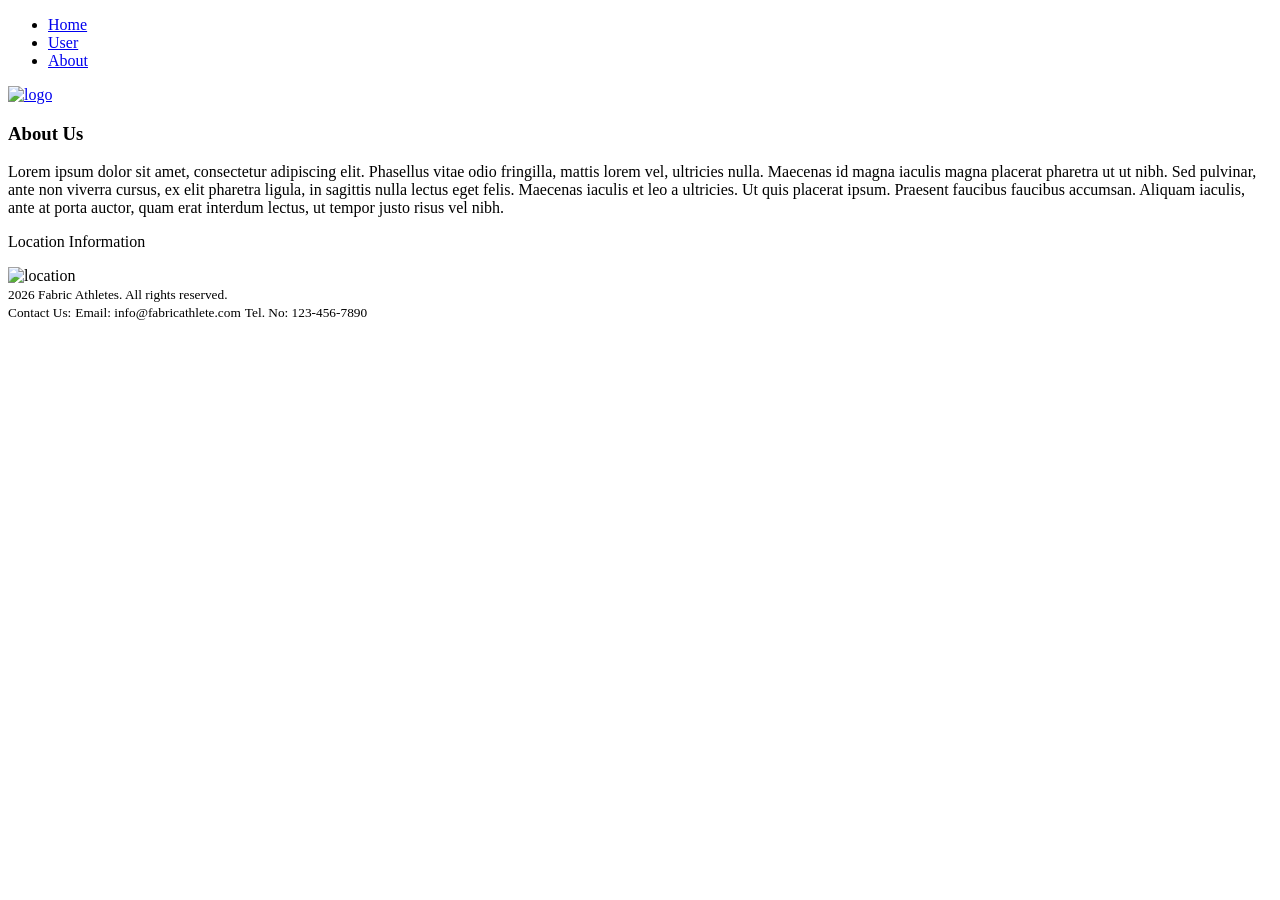
==== about.html @ 5e20e7bd "Updated pages" ====
<!DOCTYPE html>
<html lang="en">
    <head>
        <meta charset="UTF-8">
        <title>Fabric Athlete</title>
    </head>
    <body>
        <header>
            <nav>
                <ul>
                    <li><a href="index.html">Home</a></li>
                    <li><a href="user.html">User</a></li>
                    <li><a href="about.html">About</a></li>
                </ul>
            </nav>
            <a href="index.html">
                <img src="img/logo.png" alt="logo">
            </a>
        </header>

        <main>
            <section>
                <article>
                    <h1>About Us</h1>
                    <p>
                        Lorem ipsum dolor sit amet, consectetur adipiscing elit. Phasellus vitae odio fringilla, mattis lorem vel, 
                        ultricies nulla. Maecenas id magna iaculis magna placerat pharetra ut ut nibh. Sed pulvinar, ante non viverra 
                        cursus, ex elit pharetra ligula, in sagittis nulla lectus eget felis. Maecenas iaculis et leo a ultricies. Ut 
                        quis placerat ipsum. Praesent faucibus faucibus accumsan. Aliquam iaculis, ante at porta auctor, quam erat interdum 
                        lectus, ut tempor justo risus vel nibh.
                    </p>
                </article>
                <article>
                    <div>
                        <p> Location Information </p>
                        <img src="img/location.png" alt="location">
                    </div>
                </article>
            </section>
        </main>

        <footer>
            <div>
                <small>2026 Fabric Athletes. All rights reserved.</small>
            </div>
            <div>
                <small>Contact Us:</small>
                <small>Email: info@fabricathlete.com</small>
                <small>Tel. No: 123-456-7890</small>
            </div>
        </footer>
    </body>
</html>
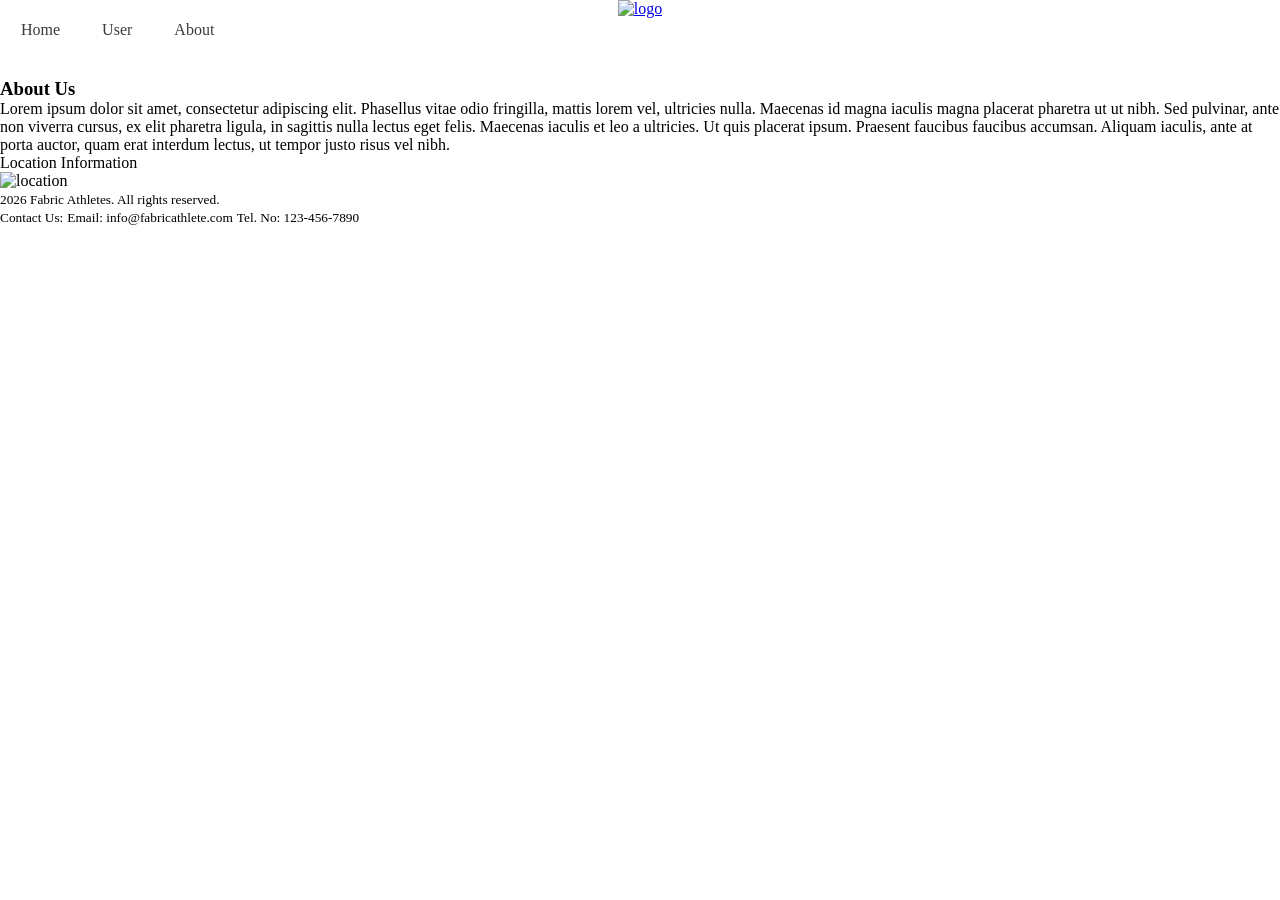
==== commit a056cf6d: "Initial css" ====
--- a/about.html
+++ b/about.html
@@ -3,6 +3,7 @@
     <head>
         <meta charset="UTF-8">
         <title>Fabric Athlete</title>
+        <link rel="stylesheet" href="static/style.css">
     </head>
     <body>
         <header>
@@ -13,9 +14,11 @@
                     <li><a href="about.html">About</a></li>
                 </ul>
             </nav>
-            <a href="index.html">
-                <img src="img/logo.png" alt="logo">
-            </a>
+            <div class="logo-wrapper">
+                <a href="index.html">
+                    <img src="img/logo.png" alt="logo">
+                </a>
+            </div>
         </header>
 
         <main>
--- a/static/style.css
+++ b/static/style.css
@@ -0,0 +1,47 @@
+* {
+    margin: 0;
+    padding: 0;
+}
+
+main {
+    padding-top: 60px;
+}
+
+body {
+    background-color: rgb(255, 255, 255);
+}
+
+nav {
+    position: fixed;
+    width: 100%;
+}
+
+nav ul {
+    display: flex;
+    align-items: left;
+    justify-content: left;
+    padding: 0;
+    margin: 0;
+    list-style-type: none;
+}
+
+nav ul li a {
+    display: block;
+    padding: 16px;
+    margin: 5px;
+    color: rgb(59, 59, 59);
+    text-decoration: none;
+}
+
+nav ul li a:hover {
+    background-color: rgb(59, 59, 59);
+    color: rgb(255, 255, 255);
+}
+
+.logo-wrapper {
+    display: flex;
+    align-items: center;
+    justify-content: center;
+    padding: 0;
+    margin: 0;
+}
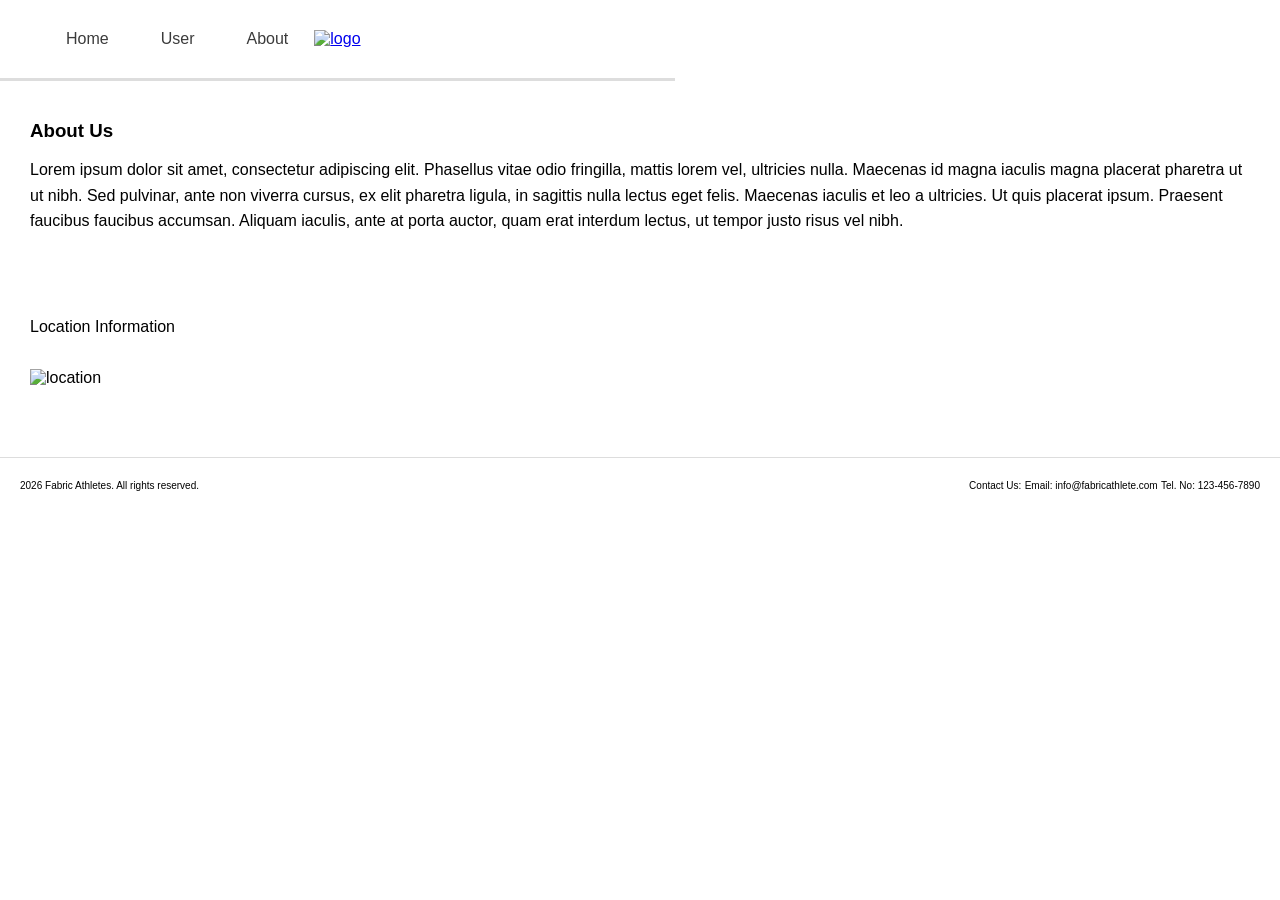
==== commit 5a1994c9: "Update about.html" ====
--- a/about.html
+++ b/about.html
@@ -7,18 +7,21 @@
     </head>
     <body>
         <header>
-            <nav>
+            <nav class="nav-left">
                 <ul>
                     <li><a href="index.html">Home</a></li>
                     <li><a href="user.html">User</a></li>
                     <li><a href="about.html">About</a></li>
                 </ul>
             </nav>
-            <div class="logo-wrapper">
+			<div class="logo-wrapper">
                 <a href="index.html">
                     <img src="img/logo.png" alt="logo">
                 </a>
             </div>
+			
+			<div class="nav-right"></div>
+			
         </header>
 
         <main>
@@ -53,4 +56,4 @@
             </div>
         </footer>
     </body>
-</html>+</html>
--- a/static/style.css
+++ b/static/style.css
@@ -1,47 +1,233 @@
 * {
     margin: 0;
     padding: 0;
+	box-sizing:border-box;
 }
 
 main {
-    padding-top: 60px;
+    padding-top: 90px;
 }
 
 body {
-    background-color: rgb(255, 255, 255);
-}
-
-nav {
-    position: fixed;
-    width: 100%;
-}
-
-nav ul {
+	font-family: 'Poppins', sans-serif;
+    background:white;
+}
+
+header{
+	position:fixed;
+	width:100%
+	top: 0;
+	background:white;
+	border-bottom: 3px solid #dddddd;
+	display:grid;
+	grid-template-columns: 1fr auto 1fr;
+	align-items:center;
+	padding:10px 40px;
+	z-index: 1000;
+}	
+
+/*NAV*/
+
+.nav-left{
+	justify-self:start;
+}
+
+.nav-right{
+    justify-self:end;
+}
+
+nav ul{
     display: flex;
-    align-items: left;
-    justify-content: left;
-    padding: 0;
-    margin: 0;
-    list-style-type: none;
+    list-style: none;
 }
 
 nav ul li a {
     display: block;
-    padding: 16px;
-    margin: 5px;
+    padding: 10px 16px;
+    margin: 10px;
     color: rgb(59, 59, 59);
     text-decoration: none;
 }
 
 nav ul li a:hover {
     background-color: rgb(59, 59, 59);
-    color: rgb(255, 255, 255);
-}
-
-.logo-wrapper {
-    display: flex;
-    align-items: center;
-    justify-content: center;
-    padding: 0;
-    margin: 0;
-}+    color: white;
+}
+
+/*LOGO*/
+
+.logo-wrapper{
+	display:flex;
+	justify-content:center;
+}
+
+.logo-wrapper img{
+    height:40px;
+}
+
+/*SHOP*/
+
+.shop-layout {
+	display:flex;
+	gap:30px;
+	padding:30px;
+}
+
+/*STORE*/
+
+.store-wrapper{
+	width:60%;
+}
+
+.featured-wrapper {
+	display:grid;
+	grid-template-columns:repeat(3, 1fr);
+	gap:20px;
+}
+
+/*PROD*/
+
+.product{
+	border:1px solid #dddddd;
+	padding:15px;
+	border-radius:6px;
+	text-align:center;
+	background:white;
+}
+
+.product img{
+	width:100%;
+	margin-bottom:10px;
+}
+
+.product h3{
+	font-size:16px;
+	margin-bottom:5px;
+}
+
+.product p{
+	color:#444;
+}
+
+/*CHECKOUT*/
+
+.checkout-wrapper{
+	width:25%;
+	background:#f7f7f7;
+	padding:20px;
+	border-radius:8px;
+}
+
+.checkout-wrapper h2{
+	margin-bottom:15px;
+}
+
+.item-wrapper{
+	border-bottom:1px solid #dddddd;
+	padding-bottom:8px;
+	margin-bottom:10px;
+}
+
+.checkout-button h3{
+	margin-top:15px;
+}
+
+.checkout-button button{
+	margin-top:10px;
+	padding:10px;
+	width:100%;
+	border:none;
+	background:black;
+	color:white;
+	cursor:pointer;
+}
+
+.checkout-button button:hover{
+	background:#333;
+}
+
+.checkout-button label{
+	display:block;
+	margin-top:10px;
+	font-size:12px;
+}
+
+/*CUSTOMIZATION*/
+
+.customize-wrapper{
+	width:15%;
+}
+
+.customize-wrapper select{
+	margin-top:10px;
+	padding:5px;
+}
+
+/*USER*/
+
+.user-wrapper{
+	display:flex;
+	gap:40px;
+	padding:30px;
+}
+
+.settings-menu-wrapper ul{
+	list-style:none;
+}
+
+.settings-menu-wrapper li{
+	padding:10px;
+	border-bottom:1px solid #dddddd;
+	cursor:pointer;
+}
+
+.settings-menu-wrapper li:hover{
+	background:#eeeeee;
+}
+
+.settings-wrapper{
+	flex:1;
+	padding:20px;
+	border-left:1px solid #dddddd;
+}
+
+.settings-wrapper h3{
+	margin-top:20px;
+}
+
+.settings-wrapper input{
+	padding:6px;
+	margin-top:5px;
+	width:250px;
+}
+
+/*ABOUT*/
+
+article{
+	padding:30px;
+}
+
+article h1{
+	margin-bottom:15px;
+}
+
+article p{
+	margin-bottom:20px;
+	line-height:1.6;
+}
+
+article img{
+	width:300px;
+	margin-top:10px;
+}
+
+/*FOOTER*/
+
+footer{
+	border-top:1px solid #dddddd;
+	margin-top:40px;
+	padding:20px;
+	display:flex;
+	justify-content:space-between;
+	font-size:12px;
+}
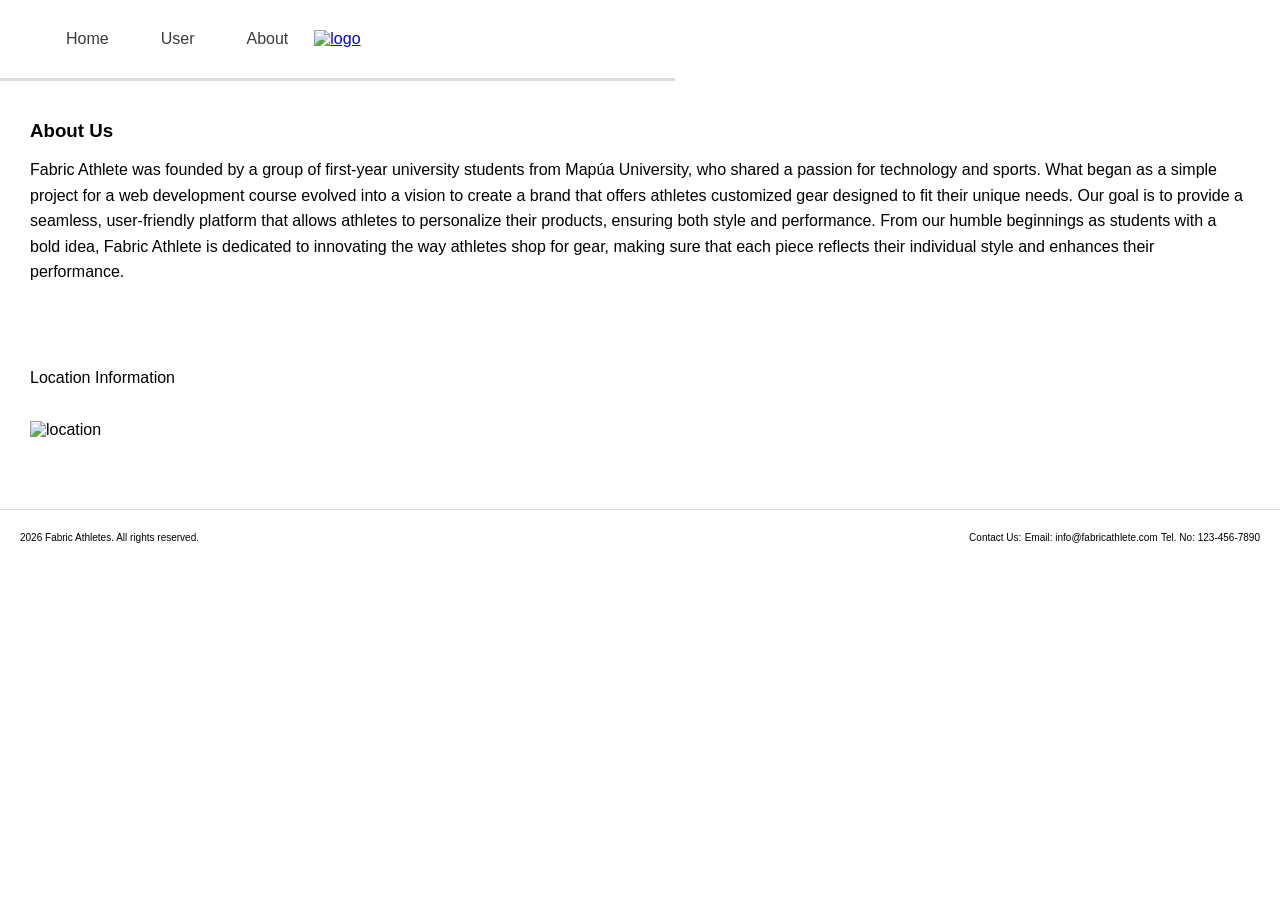
==== commit aabaf547: "Revise About Us section with new content" ====
--- a/about.html
+++ b/about.html
@@ -7,21 +7,18 @@
     </head>
     <body>
         <header>
-            <nav class="nav-left">
+            <nav>
                 <ul>
                     <li><a href="index.html">Home</a></li>
                     <li><a href="user.html">User</a></li>
                     <li><a href="about.html">About</a></li>
                 </ul>
             </nav>
-			<div class="logo-wrapper">
+            <div class="logo-wrapper">
                 <a href="index.html">
                     <img src="img/logo.png" alt="logo">
                 </a>
             </div>
-			
-			<div class="nav-right"></div>
-			
         </header>
 
         <main>
@@ -29,11 +26,13 @@
                 <article>
                     <h1>About Us</h1>
                     <p>
-                        Lorem ipsum dolor sit amet, consectetur adipiscing elit. Phasellus vitae odio fringilla, mattis lorem vel, 
-                        ultricies nulla. Maecenas id magna iaculis magna placerat pharetra ut ut nibh. Sed pulvinar, ante non viverra 
-                        cursus, ex elit pharetra ligula, in sagittis nulla lectus eget felis. Maecenas iaculis et leo a ultricies. Ut 
-                        quis placerat ipsum. Praesent faucibus faucibus accumsan. Aliquam iaculis, ante at porta auctor, quam erat interdum 
-                        lectus, ut tempor justo risus vel nibh.
+                        Fabric Athlete was founded by a group of first-year university students from Mapúa University,
+                        who shared a passion for technology and sports. What began as a simple project for a web development
+                        course evolved into a vision to create a brand that offers athletes customized gear designed to
+                        fit their unique needs. Our goal is to provide a seamless, user-friendly platform that allows athletes
+                        to personalize their products, ensuring both style and performance. From our humble beginnings as
+                        students with a bold idea, Fabric Athlete is dedicated to innovating the way athletes shop for gear,
+                        making sure that each piece reflects their individual style and enhances their performance.
                     </p>
                 </article>
                 <article>
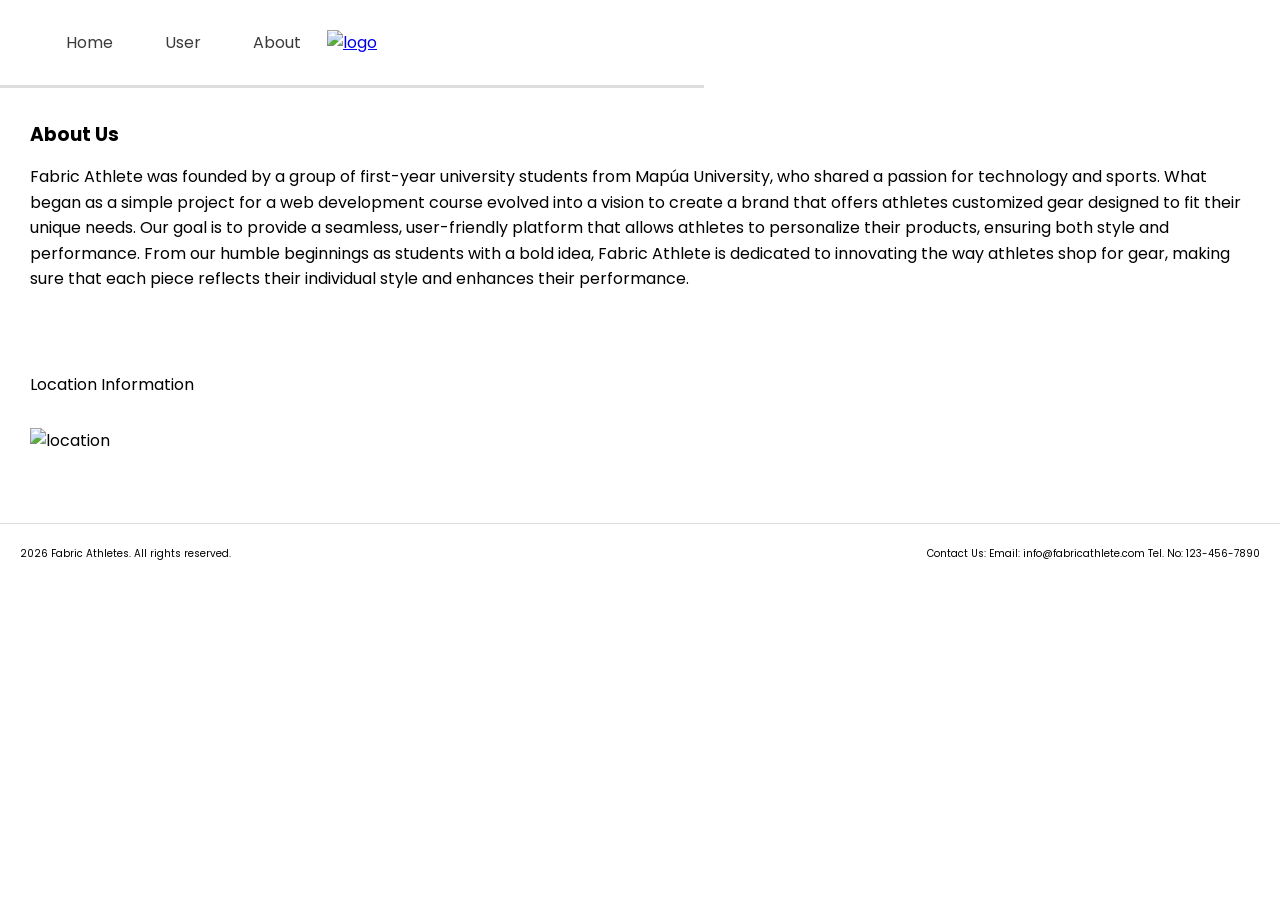
==== commit b823dbc0: "Update about.html added a specific font for it, accounting the css changes as well" ====
--- a/about.html
+++ b/about.html
@@ -4,21 +4,25 @@
         <meta charset="UTF-8">
         <title>Fabric Athlete</title>
         <link rel="stylesheet" href="static/style.css">
+		<link href="https://fonts.googleapis.com/css2?family=Poppins:wght@300;400;500;600;700&display=swap" rel="stylesheet">
     </head>
     <body>
         <header>
-            <nav>
+            <nav class="nav-left">
                 <ul>
                     <li><a href="index.html">Home</a></li>
                     <li><a href="user.html">User</a></li>
                     <li><a href="about.html">About</a></li>
                 </ul>
             </nav>
-            <div class="logo-wrapper">
+			<div class="logo-wrapper">
                 <a href="index.html">
                     <img src="img/logo.png" alt="logo">
                 </a>
             </div>
+			
+			<div class="nav-right"></div>
+			
         </header>
 
         <main>
